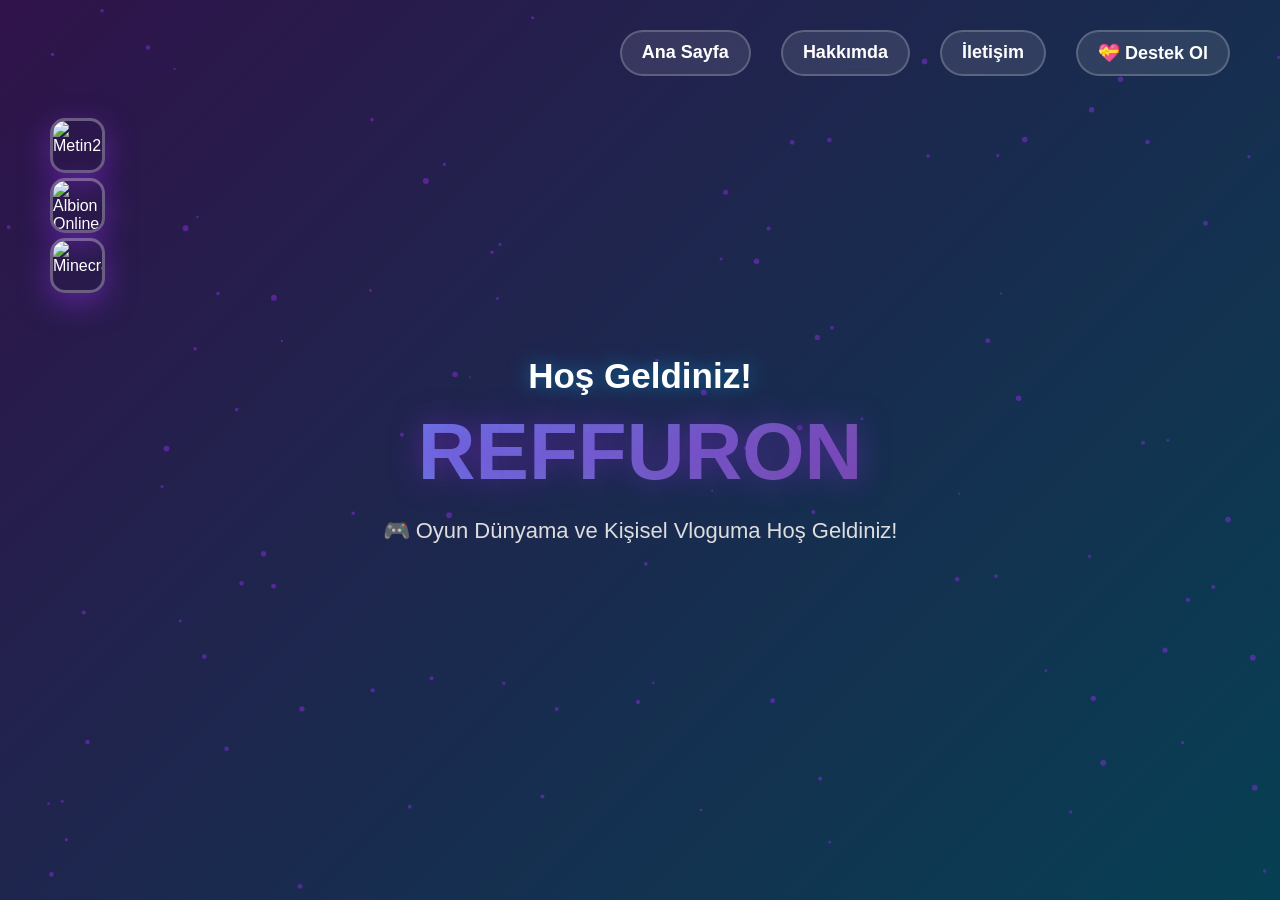
==== index.html @ 68c651b5 "Update index.html" ====
<!DOCTYPE html>
<html lang="tr">
<head>
    <meta charset="UTF-8">
    <meta name="viewport" content="width=device-width, initial-scale=1.0">
    <title>Reffuron - Oyun Dünyam</title>
    <style>
        * {
            margin: 0;
            padding: 0;
            box-sizing: border-box;
        }

        body {
            font-family: 'Segoe UI', Tahoma, Geneva, Verdana, sans-serif;
            overflow-x: hidden;
            background: #0a0a0a;
            color: #fff;
        }

        /* Video Arkaplan */
        .video-background {
            position: fixed;
            top: 0;
            left: 0;
            width: 100%;
            height: 100%;
            overflow: hidden;
            z-index: -1;
        }

        .video-background::before {
            content: '';
            position: absolute;
            top: 0;
            left: 0;
            width: 100%;
            height: 100%;
            background: linear-gradient(135deg, rgba(138, 43, 226, 0.3), rgba(0, 191, 255, 0.3));
            z-index: 1;
        }

        .video-background video {
            width: 100%;
            height: 100%;
            object-fit: cover;
        }

        /* Navigasyon */
        nav {
            position: fixed;
            top: 0;
            right: 0;
            padding: 30px 50px;
            z-index: 1000;
            display: flex;
            gap: 30px;
        }

        nav a {
            color: #fff;
            text-decoration: none;
            font-size: 18px;
            font-weight: 600;
            padding: 10px 20px;
            border-radius: 25px;
            transition: all 0.3s ease;
            background: rgba(255, 255, 255, 0.1);
            backdrop-filter: blur(10px);
            border: 2px solid rgba(255, 255, 255, 0.2);
        }

        nav a:hover {
            background: rgba(138, 43, 226, 0.8);
            border-color: rgba(138, 43, 226, 1);
            transform: translateY(-3px);
            box-shadow: 0 10px 30px rgba(138, 43, 226, 0.5);
        }

        /* Hoşgeldin Bölümü */
        .welcome-section {
            height: 100vh;
            display: flex;
            flex-direction: column;
            justify-content: center;
            align-items: center;
            text-align: center;
            position: relative;
        }

        .welcome-text {
            animation: fadeInUp 1.5s ease;
        }

        .welcome-text h1 {
            font-size: 80px;
            font-weight: 900;
            background: linear-gradient(135deg, #667eea 0%, #764ba2 100%);
            -webkit-background-clip: text;
            -webkit-text-fill-color: transparent;
            background-clip: text;
            margin-bottom: 20px;
            text-shadow: 0 0 30px rgba(138, 43, 226, 0.5);
        }

        .welcome-text h2 {
            font-size: 35px;
            color: #fff;
            margin-bottom: 10px;
            text-shadow: 0 0 20px rgba(0, 191, 255, 0.5);
        }

        .welcome-text p {
            font-size: 22px;
            color: #ddd;
            margin-top: 20px;
        }

        /* Oyun Logoları Bölümü - YENİ TASARIM */
        .games-section {
            position: fixed;
            left: 50px;
            top: 120px;
            z-index: 100;
            display: flex;
            flex-direction: column;
            gap: 10px;
        }

        .game-item {
            display: flex;
            align-items: center;
            cursor: pointer;
            position: relative;
            height: 50px;
        }

        .game-logo {
            width: 55px;
            height: 55px;
            border-radius: 15px;
            overflow: hidden;
            box-shadow: 0 10px 30px rgba(138, 43, 226, 0.5);
            transition: all 0.5s cubic-bezier(0.68, -0.55, 0.265, 1.55);
            border: 3px solid rgba(255, 255, 255, 0.3);
            position: relative;
            z-index: 3;
        }

        .game-logo img {
            width: 100%;
            height: 100%;
            object-fit: cover;
        }

        .game-name-container {
            position: absolute;
            left: 55px;
            height: auto;
            min-height: 50px;
            display: flex;
            align-items: center;
            justify-content: flex-start;
            background: linear-gradient(90deg, rgba(138, 43, 226, 0.95), rgba(102, 126, 234, 0.95));
            border-radius: 15px;
            padding: 12px 15px 12px 15px;
            opacity: 0;
            width: 0;
            transition: all 0.5s cubic-bezier(0.68, -0.55, 0.265, 1.55);
            box-shadow: 0 10px 40px rgba(138, 43, 226, 0.6);
            backdrop-filter: blur(10px);
            border: 2px solid rgba(255, 255, 255, 0.2);
            z-index: 1;
            max-width: none;
        }

        .game-name {
            font-size: 22px;
            font-weight: 700;
            line-height: 1.4;
            color: #fff;
            text-shadow: 0 2px 10px rgba(0, 0, 0, 0.3);
            opacity: 0;
            transition: opacity 0.3s ease 0.2s;
        }

        .game-item:hover .game-logo {
            transform: translateX(210px) scale(1.1);
            box-shadow: 0 15px 50px rgba(138, 43, 226, 0.8);
        }

        .game-item:hover .game-name-container {
            opacity: 1;
            width: 150px;
        }

        .game-item:hover .game-name {
            opacity: 1;
        }

        /* Sayfa İçerikleri */
        .page-content {
            display: none;
            min-height: 100vh;
            padding: 120px 100px 50px 100px;
            position: relative;
            z-index: 10;
        }

        .page-content.active {
            display: block;
            animation: fadeIn 0.8s ease;
        }

        .content-box {
            background: rgba(255, 255, 255, 0.1);
            backdrop-filter: blur(20px);
            border-radius: 30px;
            padding: 50px;
            border: 2px solid rgba(255, 255, 255, 0.2);
            box-shadow: 0 20px 60px rgba(0, 0, 0, 0.5);
        }

        .content-box h2 {
            font-size: 45px;
            margin-bottom: 30px;
            background: linear-gradient(135deg, #667eea 0%, #764ba2 100%);
            -webkit-background-clip: text;
            -webkit-text-fill-color: transparent;
            background-clip: text;
        }

        .content-box p {
            font-size: 20px;
            line-height: 1.8;
            color: #ddd;
            margin-bottom: 20px;
        }

        /* Bağış Butonu Stili */
        .donation-section {
            margin-top: 40px;
            padding-top: 40px;
            border-top: 2px solid rgba(255, 255, 255, 0.2);
        }

        .donation-buttons {
            display: flex;
            gap: 20px;
            margin-top: 20px;
            flex-wrap: wrap;
        }

        .donation-btn {
            display: inline-flex;
            align-items: center;
            gap: 10px;
            padding: 15px 30px;
            background: linear-gradient(135deg, #667eea 0%, #764ba2 100%);
            border-radius: 25px;
            color: #fff;
            text-decoration: none;
            font-weight: 600;
            font-size: 18px;
            transition: all 0.3s ease;
            border: 2px solid rgba(255, 255, 255, 0.3);
            box-shadow: 0 10px 30px rgba(138, 43, 226, 0.4);
        }

        .donation-btn:hover {
            transform: translateY(-5px);
            box-shadow: 0 15px 40px rgba(138, 43, 226, 0.6);
        }

        /* Animasyonlar */
        @keyframes fadeInUp {
            from {
                opacity: 0;
                transform: translateY(50px);
            }
            to {
                opacity: 1;
                transform: translateY(0);
            }
        }

        @keyframes fadeIn {
            from {
                opacity: 0;
            }
            to {
                opacity: 1;
            }
        }

        /* Parçacık Efekti */
        .particles {
            position: fixed;
            top: 0;
            left: 0;
            width: 100%;
            height: 100%;
            z-index: -1;
        }

        @media (max-width: 768px) {
            nav {
                padding: 20px;
                gap: 15px;
            }
            
            nav a {
                font-size: 14px;
                padding: 8px 15px;
            }
            
            .welcome-text h1 {
                font-size: 45px;
            }
            
            .welcome-text h2 {
                font-size: 25px;
            }
            
            .games-section {
                left: 20px;
            }
            
            .content-box {
                padding: 30px;
            }
            
            .donation-buttons {
                flex-direction: column;
            }
        }
    </style>
</head>
<body>
    <!-- Video Arkaplan -->
    <div class="video-background">
        <video autoplay muted loop playsinline>
            <source src="https://assets.mixkit.co/videos/preview/mixkit-set-of-plateaus-seen-from-the-heights-in-a-sunset-26070-large.mp4" type="video/mp4">
        </video>
    </div>

    <!-- Parçacık Efekti -->
    <canvas class="particles" id="particles"></canvas>

    <!-- Navigasyon -->
    <nav>
        <a href="index.html">Ana Sayfa</a>
        <a href="hakkimda.html">Hakkımda</a>
        <a href="iletisim.html">İletişim</a>
        <a href="bagis.html">💝 Destek Ol</a>
    </nav>

    <!-- Hoşgeldin Bölümü -->
    <div class="welcome-section">
        <div class="welcome-text">
            <h2>Hoş Geldiniz!</h2>
            <h1>REFFURON</h1>
            <p>🎮 Oyun Dünyama ve Kişisel Vloguma Hoş Geldiniz!</p>
        </div>
    </div>

    <!-- Oyun Logoları - GERÇEK LOGOLAR -->
    <div class="games-section">
        <div class="game-item" onclick="location.href='games/Landofheroes.html'">
            <div class="game-logo">
                <img src="https://upload.wikimedia.org/wikipedia/en/thumb/5/53/Metin2_logo.svg/1200px-Metin2_logo.svg.png" alt="Metin2">
            </div>
            <div class="game-name-container">
                <div class="game-name">Land of Heroes </div>
            </div>
        </div>
        
        <div class="game-item" onclick="location.href='albion.html'">
            <div class="game-logo">
                <img src="https://albiononline.com/assets/images/logo/logo.png" alt="Albion Online">
            </div>
            <div class="game-name-container">
                <div class="game-name">Albion<br>Online</div>
            </div>
        </div>
        
        <div class="game-item" onclick="location.href='minecraft.html'">
            <div class="game-logo">
                <img src="https://upload.wikimedia.org/wikipedia/en/5/51/Minecraft_cover.png" alt="Minecraft">
            </div>
            <div class="game-name-container">
                <div class="game-name">Minecraft</div>
            </div>
        </div>
        
    <script>
        // Parçacık Animasyonu
        const canvas = document.getElementById('particles');
        const ctx = canvas.getContext('2d');
        canvas.width = window.innerWidth;
        canvas.height = window.innerHeight;

        const particles = [];
        const particleCount = 100;

        for(let i = 0; i < particleCount; i++) {
            particles.push({
                x: Math.random() * canvas.width,
                y: Math.random() * canvas.height,
                vx: Math.random() * 2 - 1,
                vy: Math.random() * 2 - 1,
                size: Math.random() * 2 + 1
            });
        }

        function animate() {
            ctx.clearRect(0, 0, canvas.width, canvas.height);
            ctx.fillStyle = 'rgba(138, 43, 226, 0.5)';
            
            particles.forEach(p => {
                ctx.beginPath();
                ctx.arc(p.x, p.y, p.size, 0, Math.PI * 2);
                ctx.fill();
                
                p.x += p.vx;
                p.y += p.vy;
                
                if(p.x < 0 || p.x > canvas.width) p.vx *= -1;
                if(p.y < 0 || p.y > canvas.height) p.vy *= -1;
            });
            
            requestAnimationFrame(animate);
        }

        animate();

        window.addEventListener('resize', () => {
            canvas.width = window.innerWidth;
            canvas.height = window.innerHeight;
        });
    </script>
</body>
</html>
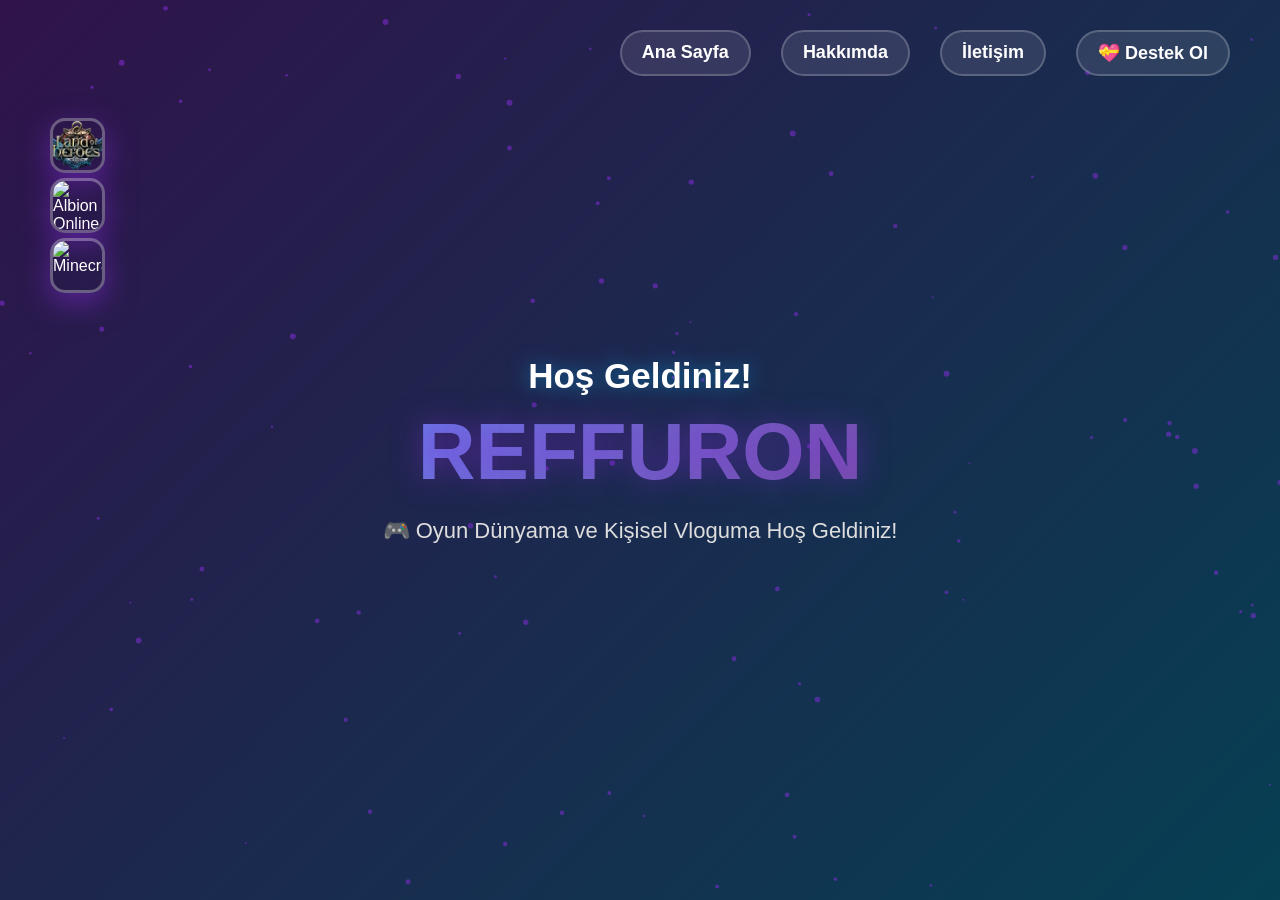
==== commit 6d444e3b: "Update index.html" ====
--- a/index.html
+++ b/index.html
@@ -368,7 +368,7 @@
     <div class="games-section">
         <div class="game-item" onclick="location.href='games/Landofheroes.html'">
             <div class="game-logo">
-                <img src="https://upload.wikimedia.org/wikipedia/en/thumb/5/53/Metin2_logo.svg/1200px-Metin2_logo.svg.png" alt="Metin2">
+                <img src="images/landofheroes.png" alt="Land of Heroes">
             </div>
             <div class="game-name-container">
                 <div class="game-name">Land of Heroes </div>
@@ -442,3 +442,4 @@
 </body>
 </html>
 
+
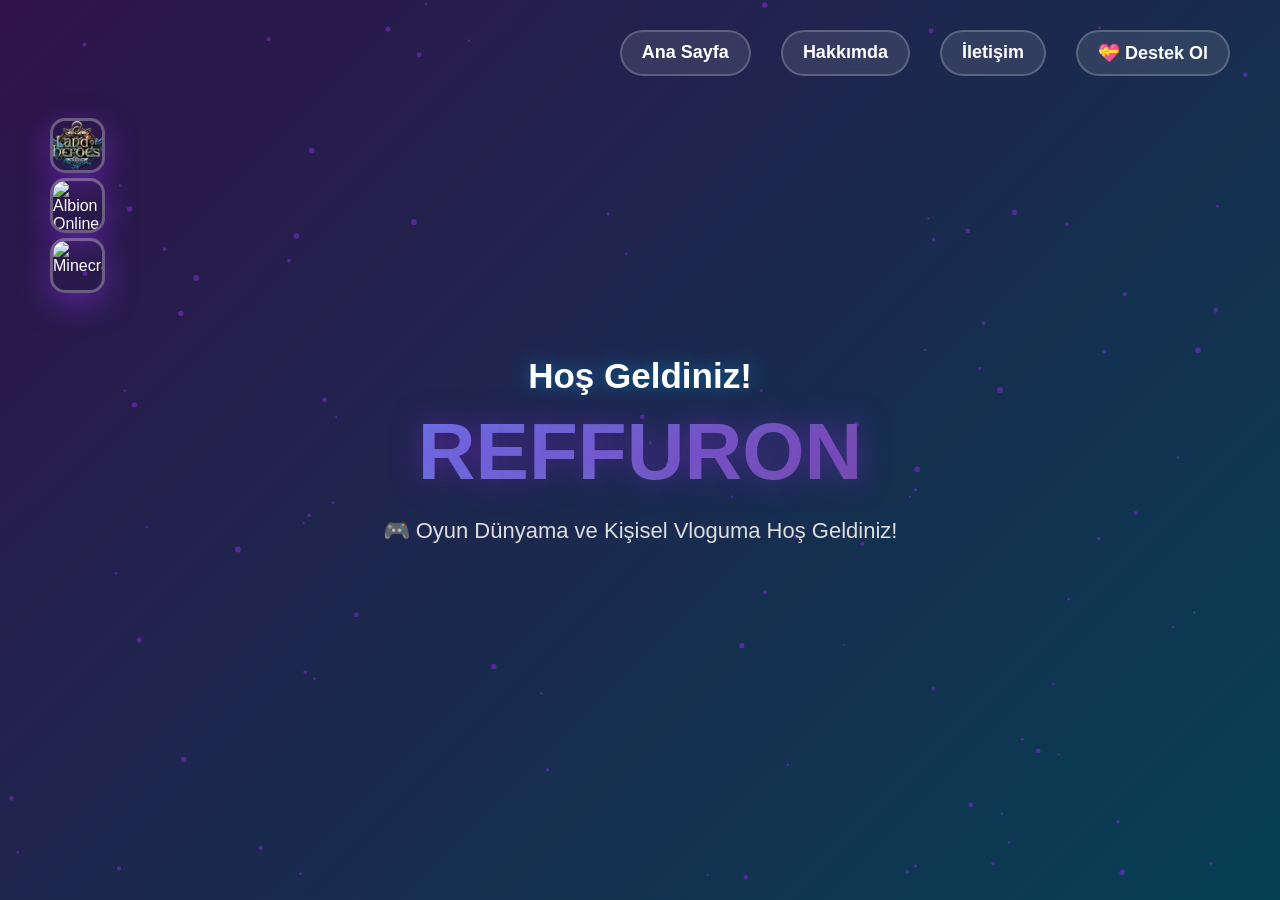
==== commit 0b5bdce1: "Update index.html" ====
--- a/index.html
+++ b/index.html
@@ -366,7 +366,7 @@
 
     <!-- Oyun Logoları - GERÇEK LOGOLAR -->
     <div class="games-section">
-        <div class="game-item" onclick="location.href='games/Landofheroes.html'">
+        <div class="game-item" onclick="location.href='games/landofheroes.html'">
             <div class="game-logo">
                 <img src="images/landofheroes.png" alt="Land of Heroes">
             </div>
@@ -443,3 +443,4 @@
 </html>
 
 
+
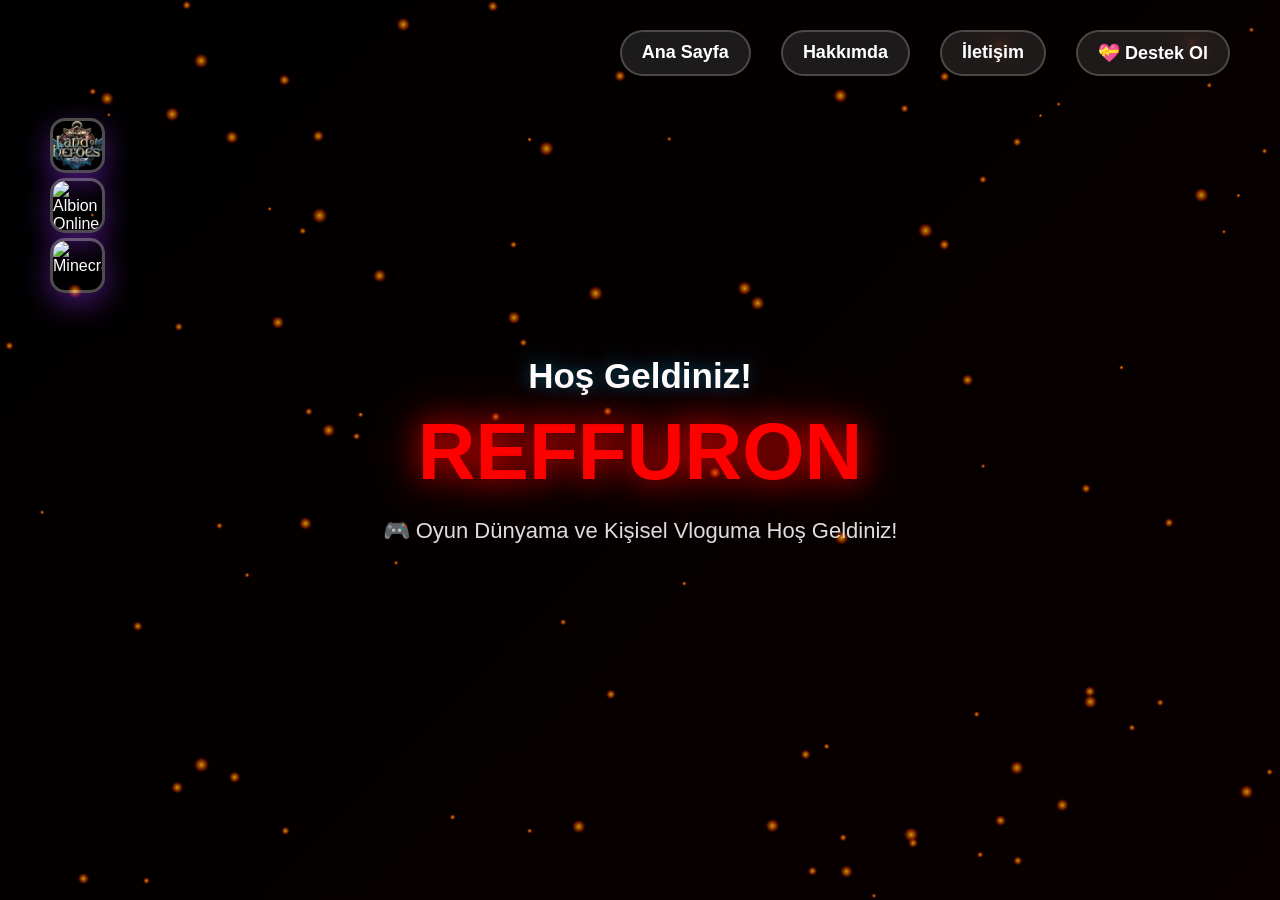
==== commit 3d2a599c: "Update index.html" ====
--- a/index.html
+++ b/index.html
@@ -14,7 +14,7 @@
         body {
             font-family: 'Segoe UI', Tahoma, Geneva, Verdana, sans-serif;
             overflow-x: hidden;
-            background: #0a0a0a;
+            background: #000000;
             color: #fff;
         }
 
@@ -27,6 +27,7 @@
             height: 100%;
             overflow: hidden;
             z-index: -1;
+            background: #000000;
         }
 
         .video-background::before {
@@ -36,14 +37,21 @@
             left: 0;
             width: 100%;
             height: 100%;
-            background: linear-gradient(135deg, rgba(138, 43, 226, 0.3), rgba(0, 191, 255, 0.3));
+            background: linear-gradient(135deg, rgba(0, 0, 0, 0.7), rgba(20, 0, 0, 0.5));
             z-index: 1;
         }
 
         .video-background video {
-            width: 100%;
-            height: 100%;
+            position: absolute;
+            top: 50%;
+            left: 50%;
+            min-width: 120%;
+            min-height: 120%;
+            width: auto;
+            height: auto;
+            transform: translate(-50%, -50%) scale(1.1);
             object-fit: cover;
+            opacity: 0.8;
         }
 
         /* Navigasyon */
@@ -95,12 +103,9 @@
         .welcome-text h1 {
             font-size: 80px;
             font-weight: 900;
-            background: linear-gradient(135deg, #667eea 0%, #764ba2 100%);
-            -webkit-background-clip: text;
-            -webkit-text-fill-color: transparent;
-            background-clip: text;
+            color: #ff0000;
+            text-shadow: 0 0 30px rgba(255, 0, 0, 0.8), 0 0 60px rgba(255, 0, 0, 0.5);
             margin-bottom: 20px;
-            text-shadow: 0 0 30px rgba(138, 43, 226, 0.5);
         }
 
         .welcome-text h2 {
@@ -340,7 +345,7 @@
     <!-- Video Arkaplan -->
     <div class="video-background">
         <video autoplay muted loop playsinline>
-            <source src="https://assets.mixkit.co/videos/preview/mixkit-set-of-plateaus-seen-from-the-heights-in-a-sunset-26070-large.mp4" type="video/mp4">
+            <source src="videos/background.mp4" type="video/mp4">
         </video>
     </div>
 
@@ -371,11 +376,11 @@
                 <img src="images/landofheroes.png" alt="Land of Heroes">
             </div>
             <div class="game-name-container">
-                <div class="game-name">Land of Heroes </div>
+                <div class="game-name">Land of<br>Heroes</div>
             </div>
         </div>
         
-        <div class="game-item" onclick="location.href='albion.html'">
+        <div class="game-item" onclick="location.href='games/albion.html'">
             <div class="game-logo">
                 <img src="https://albiononline.com/assets/images/logo/logo.png" alt="Albion Online">
             </div>
@@ -384,7 +389,7 @@
             </div>
         </div>
         
-        <div class="game-item" onclick="location.href='minecraft.html'">
+        <div class="game-item" onclick="location.href='games/minecraft.html'">
             <div class="game-logo">
                 <img src="https://upload.wikimedia.org/wikipedia/en/5/51/Minecraft_cover.png" alt="Minecraft">
             </div>
@@ -392,9 +397,10 @@
                 <div class="game-name">Minecraft</div>
             </div>
         </div>
+    </div>
         
     <script>
-        // Parçacık Animasyonu
+        // Parçacık Animasyonu - ATEŞ EFEKTİ
         const canvas = document.getElementById('particles');
         const ctx = canvas.getContext('2d');
         canvas.width = window.innerWidth;
@@ -409,22 +415,30 @@
                 y: Math.random() * canvas.height,
                 vx: Math.random() * 2 - 1,
                 vy: Math.random() * 2 - 1,
-                size: Math.random() * 2 + 1
+                size: Math.random() * 3 + 1
             });
         }
 
         function animate() {
             ctx.clearRect(0, 0, canvas.width, canvas.height);
-            ctx.fillStyle = 'rgba(138, 43, 226, 0.5)';
             
             particles.forEach(p => {
+                // Sabit ateş renkleri (turuncu-kırmızı)
+                const gradient = ctx.createRadialGradient(p.x, p.y, 0, p.x, p.y, p.size * 2);
+                gradient.addColorStop(0, 'rgba(255, 200, 0, 0.8)'); // Parlak turuncu
+                gradient.addColorStop(0.5, 'rgba(255, 100, 0, 0.5)'); // Koyu turuncu
+                gradient.addColorStop(1, 'rgba(255, 0, 0, 0)'); // Kırmızı fade
+                
+                ctx.fillStyle = gradient;
                 ctx.beginPath();
-                ctx.arc(p.x, p.y, p.size, 0, Math.PI * 2);
+                ctx.arc(p.x, p.y, p.size * 2, 0, Math.PI * 2);
                 ctx.fill();
                 
+                // Rastgele hareket
                 p.x += p.vx;
                 p.y += p.vy;
                 
+                // Ekran sınırlarında sekme
                 if(p.x < 0 || p.x > canvas.width) p.vx *= -1;
                 if(p.y < 0 || p.y > canvas.height) p.vy *= -1;
             });
@@ -441,6 +455,3 @@
     </script>
 </body>
 </html>
-
-
-
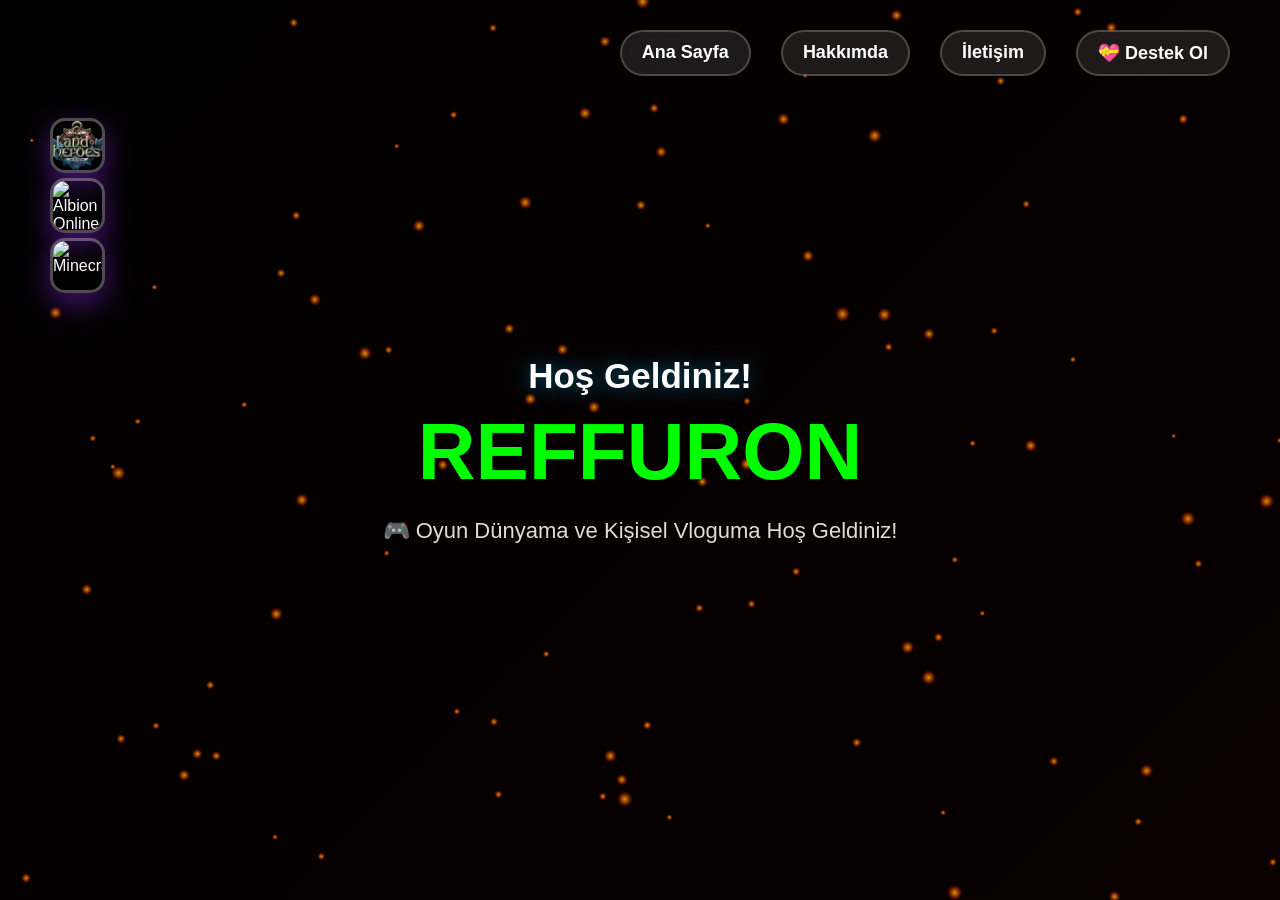
==== commit 2fe4d203: "Update index.html" ====
--- a/index.html
+++ b/index.html
@@ -103,8 +103,7 @@
         .welcome-text h1 {
             font-size: 80px;
             font-weight: 900;
-            color: #ff0000;
-            text-shadow: 0 0 30px rgba(255, 0, 0, 0.8), 0 0 60px rgba(255, 0, 0, 0.5);
+            color: #00ff00;
             margin-bottom: 20px;
         }
 
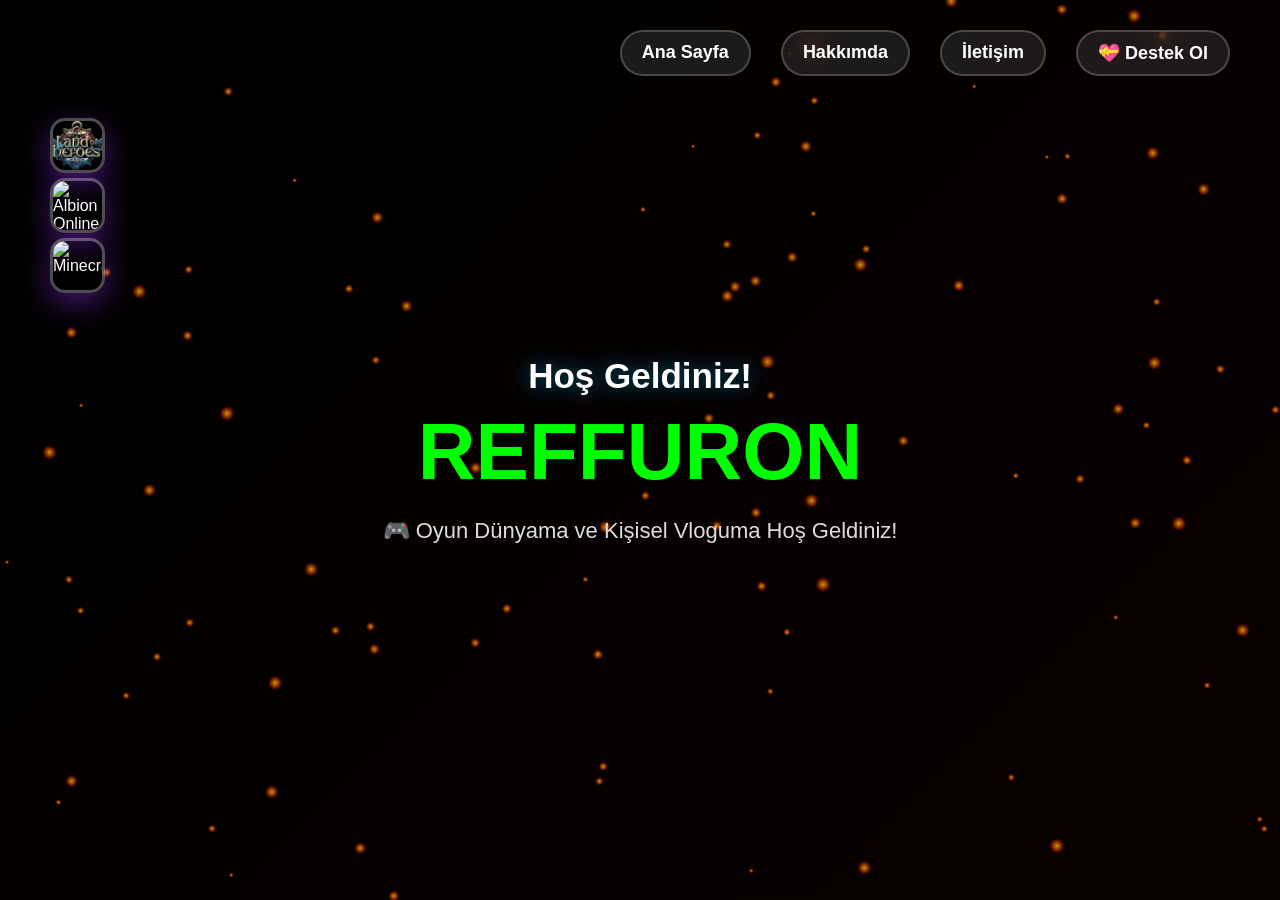
==== commit cada3ffa: "Update index.html" ====
--- a/index.html
+++ b/index.html
@@ -356,7 +356,7 @@
         <a href="index.html">Ana Sayfa</a>
         <a href="hakkimda.html">Hakkımda</a>
         <a href="iletisim.html">İletişim</a>
-        <a href="bagis.html">💝 Destek Ol</a>
+        <a href="destek.html">💝 Destek Ol</a>
     </nav>
 
     <!-- Hoşgeldin Bölümü -->
@@ -454,3 +454,4 @@
     </script>
 </body>
 </html>
+
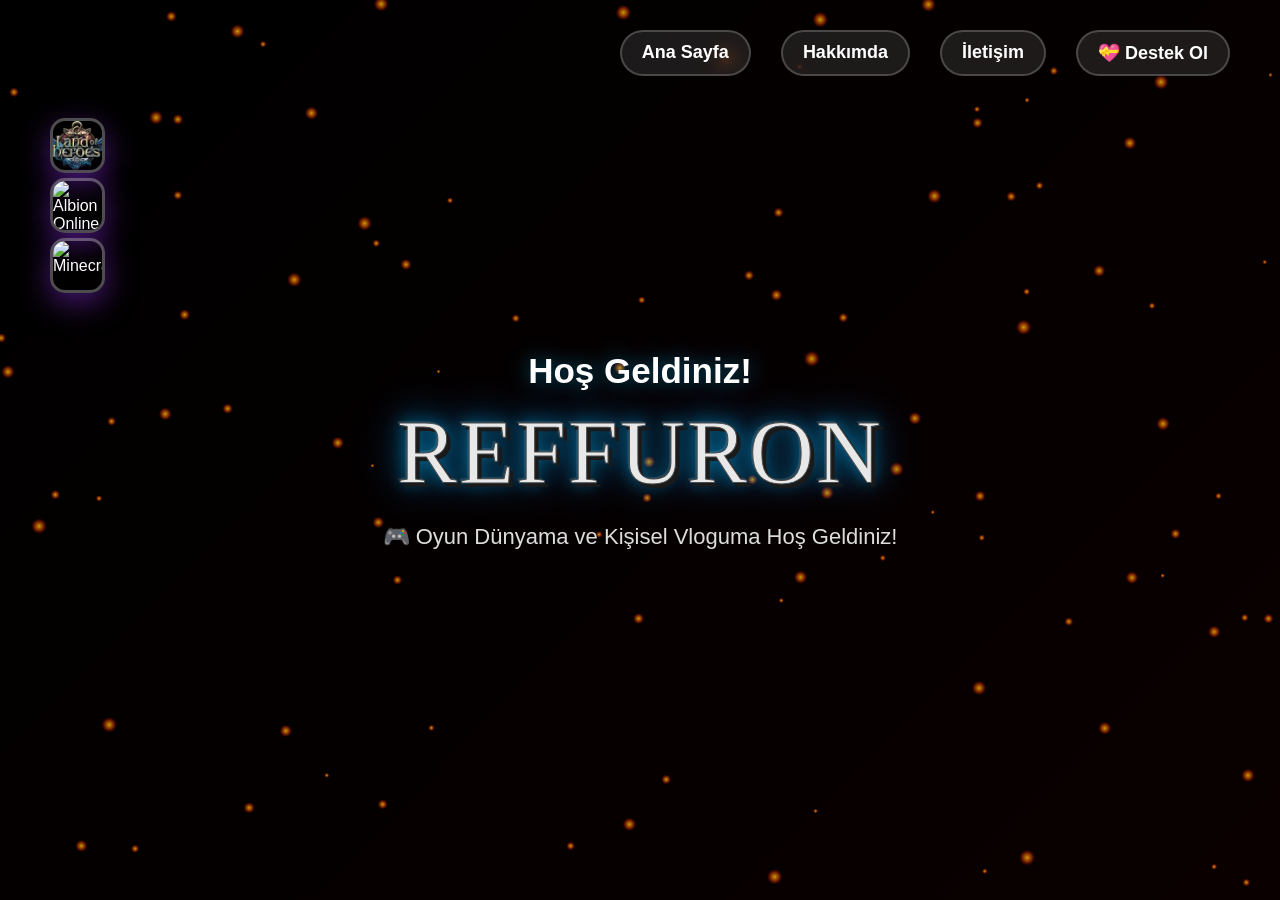
==== commit b47e47c6: "Update index.html" ====
--- a/index.html
+++ b/index.html
@@ -4,6 +4,7 @@
     <meta charset="UTF-8">
     <meta name="viewport" content="width=device-width, initial-scale=1.0">
     <title>Reffuron - Oyun Dünyam</title>
+    <link href="https://fonts.googleapis.com/css2?family=Redressed&display=swap" rel="stylesheet">
     <style>
         * {
             margin: 0;
@@ -85,7 +86,7 @@
             box-shadow: 0 10px 30px rgba(138, 43, 226, 0.5);
         }
 
-        /* Hoşgeldin Bölümü */
+       /* Hoşgeldin Bölümü */
         .welcome-section {
             height: 100vh;
             display: flex;
@@ -98,13 +99,42 @@
 
         .welcome-text {
             animation: fadeInUp 1.5s ease;
+            position: relative;
+        }
+
+        .welcome-text::before {
+            content: 'REFFURON';
+            position: absolute;
+            left: 50%;
+            top: 50%;
+            transform: translate(-50%, -50%);
+            font-size: 90px;
+            font-weight: 400;
+            font-family: 'Redressed', cursive;
+            letter-spacing: 2px;
+            color: transparent;
+            z-index: -1;
+            text-shadow: 
+                0 0 20px rgba(0, 200, 255, 0.6),
+                0 0 40px rgba(0, 150, 255, 0.4),
+                0 0 60px rgba(0, 100, 255, 0.2);
+            filter: blur(12px);
         }
 
         .welcome-text h1 {
-            font-size: 80px;
-            font-weight: 900;
-            color: #00ff00;
+            font-size: 90px;
+            font-weight: 400;
+            color: #E8E8E8;
             margin-bottom: 20px;
+            font-family: 'Redressed', cursive;
+            letter-spacing: 2px;
+            position: relative;
+            z-index: 1;
+            text-shadow: 
+                4px 4px 0px #1a1a1a,
+                -2px -2px 0px rgba(255, 255, 255, 0.1),
+                0 0 15px rgba(0, 180, 255, 0.5);
+            -webkit-text-stroke: 1px #4a4a4a;
         }
 
         .welcome-text h2 {
@@ -119,7 +149,7 @@
             color: #ddd;
             margin-top: 20px;
         }
-
+        
         /* Oyun Logoları Bölümü - YENİ TASARIM */
         .games-section {
             position: fixed;
@@ -455,3 +485,4 @@
 </body>
 </html>
 
+
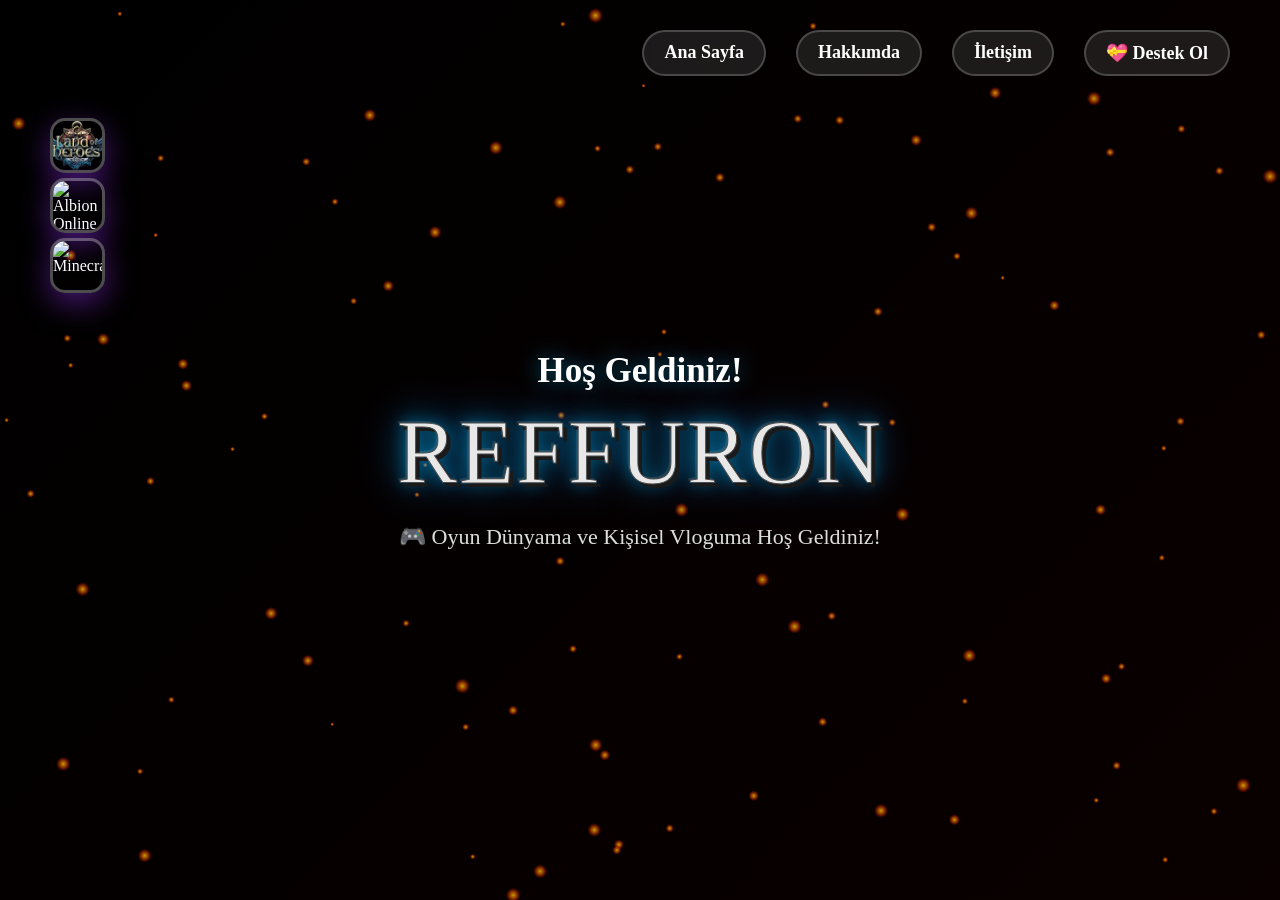
==== commit 861f8ec3: "Update index.html" ====
--- a/index.html
+++ b/index.html
@@ -13,7 +13,7 @@
         }
 
         body {
-            font-family: 'Segoe UI', Tahoma, Geneva, Verdana, sans-serif;
+            font-family: 'Redressed', cursive;
             overflow-x: hidden;
             background: #000000;
             color: #fff;
@@ -486,3 +486,4 @@
 </html>
 
 
+
